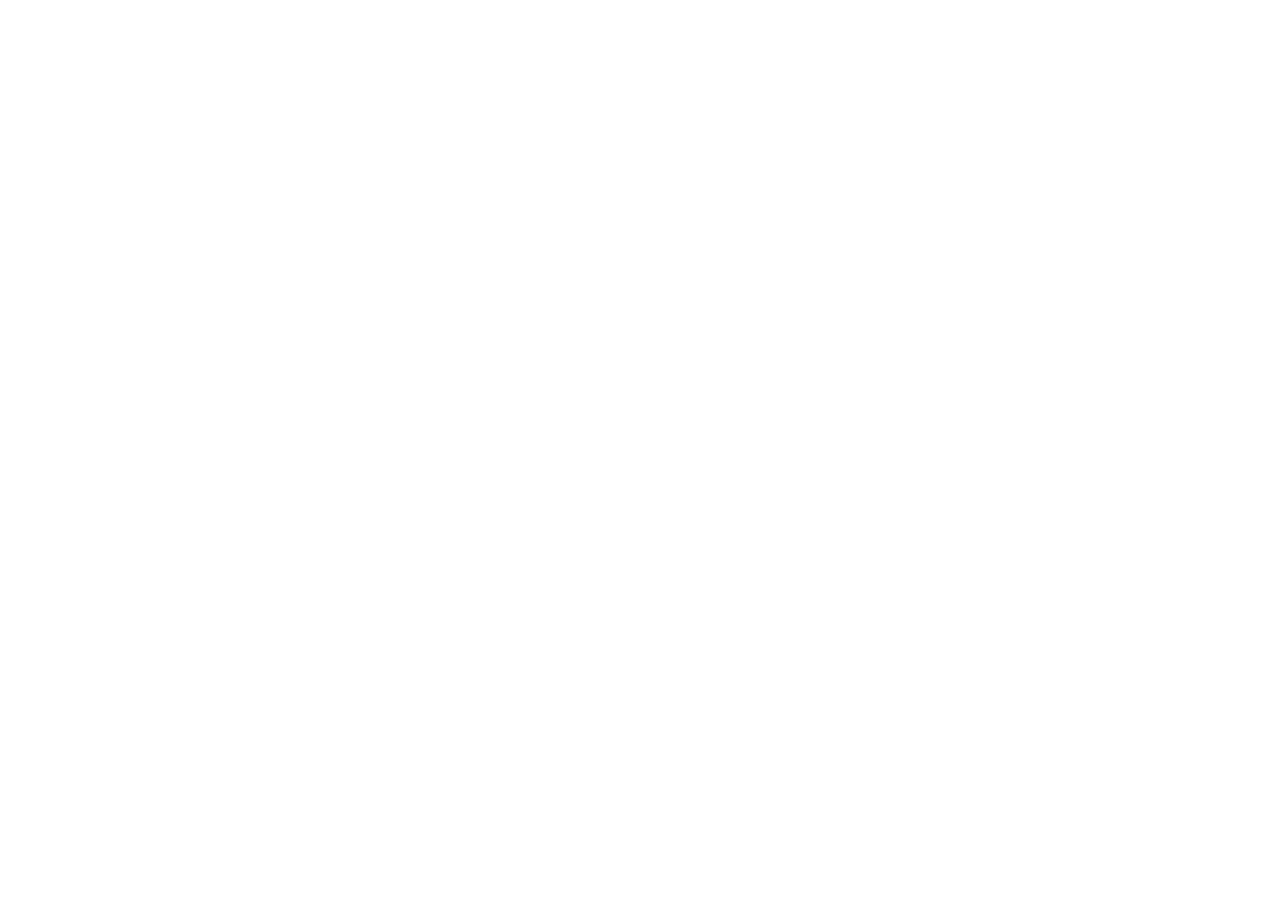
==== docs/index.html @ 75f7d2c1 "changing name-folder build to docs" ====
<!doctype html><html lang="en"><head><meta charset="utf-8"/><link rel="icon" href="/favicon.ico"/><meta name="viewport" content="width=device-width,initial-scale=1"/><meta name="theme-color" content="#000000"/><meta name="description" content="Web site created using create-react-app"/><link rel="apple-touch-icon" href="/logo192.png"/><link rel="manifest" href="/manifest.json"/><link rel="stylesheet" href="https://cdnjs.cloudflare.com/ajax/libs/animate.css/4.1.1/animate.min.css"/><title>Gif Expert App</title><link href="/static/css/main.fe8a722c.chunk.css" rel="stylesheet"></head><body><noscript>You need to enable JavaScript to run this app.</noscript><div id="root"></div><script>!function(e){function r(r){for(var n,p,f=r[0],i=r[1],l=r[2],c=0,s=[];c<f.length;c++)p=f[c],Object.prototype.hasOwnProperty.call(o,p)&&o[p]&&s.push(o[p][0]),o[p]=0;for(n in i)Object.prototype.hasOwnProperty.call(i,n)&&(e[n]=i[n]);for(a&&a(r);s.length;)s.shift()();return u.push.apply(u,l||[]),t()}function t(){for(var e,r=0;r<u.length;r++){for(var t=u[r],n=!0,f=1;f<t.length;f++){var i=t[f];0!==o[i]&&(n=!1)}n&&(u.splice(r--,1),e=p(p.s=t[0]))}return e}var n={},o={1:0},u=[];function p(r){if(n[r])return n[r].exports;var t=n[r]={i:r,l:!1,exports:{}};return e[r].call(t.exports,t,t.exports,p),t.l=!0,t.exports}p.m=e,p.c=n,p.d=function(e,r,t){p.o(e,r)||Object.defineProperty(e,r,{enumerable:!0,get:t})},p.r=function(e){"undefined"!=typeof Symbol&&Symbol.toStringTag&&Object.defineProperty(e,Symbol.toStringTag,{value:"Module"}),Object.defineProperty(e,"__esModule",{value:!0})},p.t=function(e,r){if(1&r&&(e=p(e)),8&r)return e;if(4&r&&"object"==typeof e&&e&&e.__esModule)return e;var t=Object.create(null);if(p.r(t),Object.defineProperty(t,"default",{enumerable:!0,value:e}),2&r&&"string"!=typeof e)for(var n in e)p.d(t,n,function(r){return e[r]}.bind(null,n));return t},p.n=function(e){var r=e&&e.__esModule?function(){return e.default}:function(){return e};return p.d(r,"a",r),r},p.o=function(e,r){return Object.prototype.hasOwnProperty.call(e,r)},p.p="/";var f=this["webpackJsonpgif-expert-app"]=this["webpackJsonpgif-expert-app"]||[],i=f.push.bind(f);f.push=r,f=f.slice();for(var l=0;l<f.length;l++)r(f[l]);var a=i;t()}([])</script><script src="/static/js/2.b04e268c.chunk.js"></script><script src="/static/js/main.61862073.chunk.js"></script></body></html>
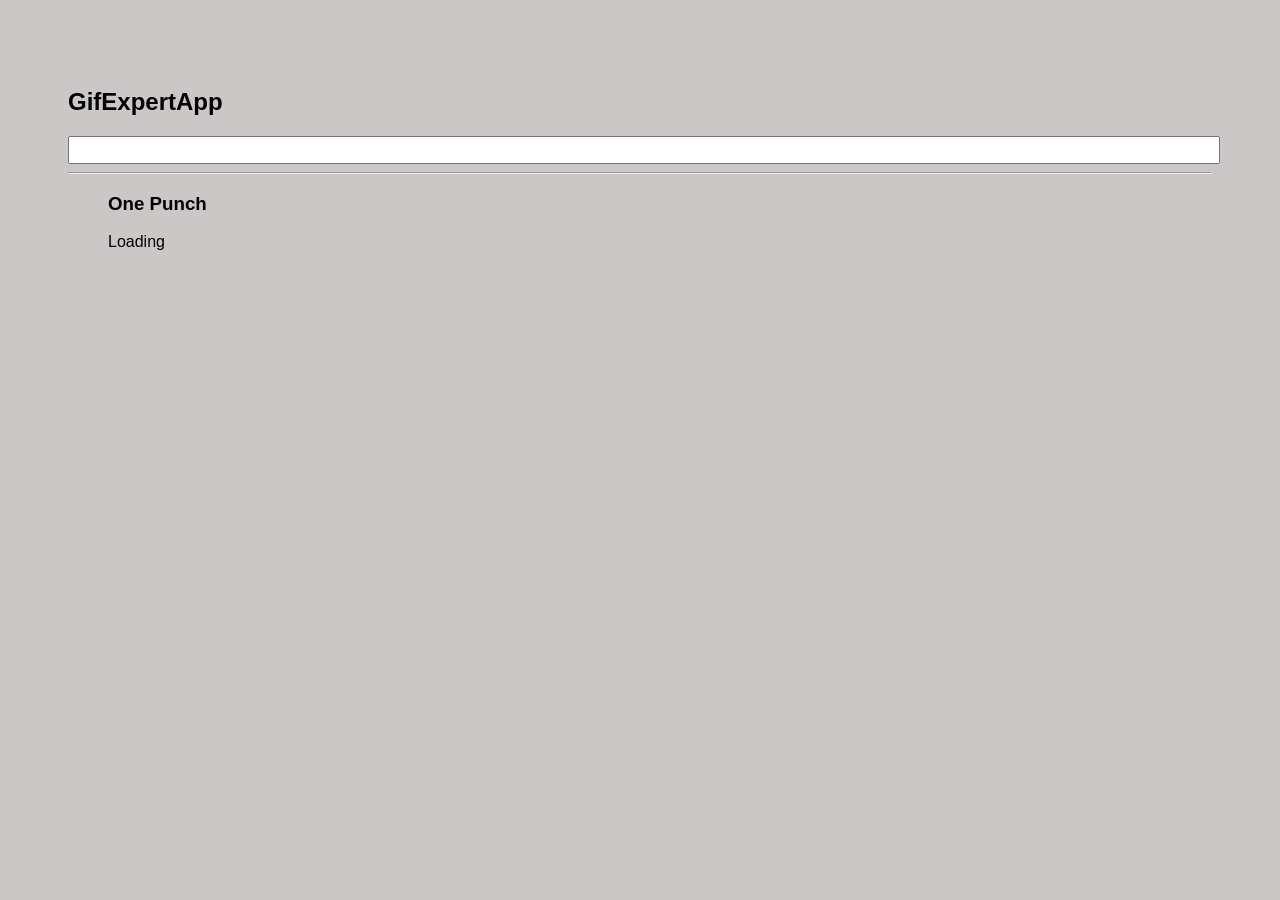
==== commit 9aea2890: "index.html update" ====
--- a/docs/index.html
+++ b/docs/index.html
@@ -1 +1,24 @@
-<!doctype html><html lang="en"><head><meta charset="utf-8"/><link rel="icon" href="/favicon.ico"/><meta name="viewport" content="width=device-width,initial-scale=1"/><meta name="theme-color" content="#000000"/><meta name="description" content="Web site created using create-react-app"/><link rel="apple-touch-icon" href="/logo192.png"/><link rel="manifest" href="/manifest.json"/><link rel="stylesheet" href="https://cdnjs.cloudflare.com/ajax/libs/animate.css/4.1.1/animate.min.css"/><title>Gif Expert App</title><link href="/static/css/main.fe8a722c.chunk.css" rel="stylesheet"></head><body><noscript>You need to enable JavaScript to run this app.</noscript><div id="root"></div><script>!function(e){function r(r){for(var n,p,f=r[0],i=r[1],l=r[2],c=0,s=[];c<f.length;c++)p=f[c],Object.prototype.hasOwnProperty.call(o,p)&&o[p]&&s.push(o[p][0]),o[p]=0;for(n in i)Object.prototype.hasOwnProperty.call(i,n)&&(e[n]=i[n]);for(a&&a(r);s.length;)s.shift()();return u.push.apply(u,l||[]),t()}function t(){for(var e,r=0;r<u.length;r++){for(var t=u[r],n=!0,f=1;f<t.length;f++){var i=t[f];0!==o[i]&&(n=!1)}n&&(u.splice(r--,1),e=p(p.s=t[0]))}return e}var n={},o={1:0},u=[];function p(r){if(n[r])return n[r].exports;var t=n[r]={i:r,l:!1,exports:{}};return e[r].call(t.exports,t,t.exports,p),t.l=!0,t.exports}p.m=e,p.c=n,p.d=function(e,r,t){p.o(e,r)||Object.defineProperty(e,r,{enumerable:!0,get:t})},p.r=function(e){"undefined"!=typeof Symbol&&Symbol.toStringTag&&Object.defineProperty(e,Symbol.toStringTag,{value:"Module"}),Object.defineProperty(e,"__esModule",{value:!0})},p.t=function(e,r){if(1&r&&(e=p(e)),8&r)return e;if(4&r&&"object"==typeof e&&e&&e.__esModule)return e;var t=Object.create(null);if(p.r(t),Object.defineProperty(t,"default",{enumerable:!0,value:e}),2&r&&"string"!=typeof e)for(var n in e)p.d(t,n,function(r){return e[r]}.bind(null,n));return t},p.n=function(e){var r=e&&e.__esModule?function(){return e.default}:function(){return e};return p.d(r,"a",r),r},p.o=function(e,r){return Object.prototype.hasOwnProperty.call(e,r)},p.p="/";var f=this["webpackJsonpgif-expert-app"]=this["webpackJsonpgif-expert-app"]||[],i=f.push.bind(f);f.push=r,f=f.slice();for(var l=0;l<f.length;l++)r(f[l]);var a=i;t()}([])</script><script src="/static/js/2.b04e268c.chunk.js"></script><script src="/static/js/main.61862073.chunk.js"></script></body></html>+<!doctype html>
+<html lang="en">
+
+<head>
+    <meta charset="utf-8" />
+    <link rel="icon" href="./favicon.ico" />
+    <meta name="viewport" content="width=device-width,initial-scale=1" />
+    <meta name="theme-color" content="#000000" />
+    <meta name="description" content="Web site created using create-react-app" />
+    <link rel="apple-touch-icon" href="./logo192.png" />
+    <link rel="manifest" href="./manifest.json" />
+    <link rel="stylesheet" href="https://cdnjs.cloudflare.com/ajax/libs/animate.css/4.1.1/animate.min.css" />
+    <title>Gif Expert App</title>
+    <link href="./static/css/main.fe8a722c.chunk.css" rel="stylesheet">
+</head>
+
+<body><noscript>You need to enable JavaScript to run this app.</noscript>
+    <div id="root"></div>
+    <script>!function (e) { function r(r) { for (var n, p, f = r[0], i = r[1], l = r[2], c = 0, s = []; c < f.length; c++)p = f[c], Object.prototype.hasOwnProperty.call(o, p) && o[p] && s.push(o[p][0]), o[p] = 0; for (n in i) Object.prototype.hasOwnProperty.call(i, n) && (e[n] = i[n]); for (a && a(r); s.length;)s.shift()(); return u.push.apply(u, l || []), t() } function t() { for (var e, r = 0; r < u.length; r++) { for (var t = u[r], n = !0, f = 1; f < t.length; f++) { var i = t[f]; 0 !== o[i] && (n = !1) } n && (u.splice(r--, 1), e = p(p.s = t[0])) } return e } var n = {}, o = { 1: 0 }, u = []; function p(r) { if (n[r]) return n[r].exports; var t = n[r] = { i: r, l: !1, exports: {} }; return e[r].call(t.exports, t, t.exports, p), t.l = !0, t.exports } p.m = e, p.c = n, p.d = function (e, r, t) { p.o(e, r) || Object.defineProperty(e, r, { enumerable: !0, get: t }) }, p.r = function (e) { "undefined" != typeof Symbol && Symbol.toStringTag && Object.defineProperty(e, Symbol.toStringTag, { value: "Module" }), Object.defineProperty(e, "__esModule", { value: !0 }) }, p.t = function (e, r) { if (1 & r && (e = p(e)), 8 & r) return e; if (4 & r && "object" == typeof e && e && e.__esModule) return e; var t = Object.create(null); if (p.r(t), Object.defineProperty(t, "default", { enumerable: !0, value: e }), 2 & r && "string" != typeof e) for (var n in e) p.d(t, n, function (r) { return e[r] }.bind(null, n)); return t }, p.n = function (e) { var r = e && e.__esModule ? function () { return e.default } : function () { return e }; return p.d(r, "a", r), r }, p.o = function (e, r) { return Object.prototype.hasOwnProperty.call(e, r) }, p.p = "/"; var f = this["webpackJsonpgif-expert-app"] = this["webpackJsonpgif-expert-app"] || [], i = f.push.bind(f); f.push = r, f = f.slice(); for (var l = 0; l < f.length; l++)r(f[l]); var a = i; t() }([])</script>
+    <script src="./static/js/2.b04e268c.chunk.js"></script>
+    <script src="./static/js/main.61862073.chunk.js"></script>
+</body>
+
+</html>
--- a/docs/static/css/main.fe8a722c.chunk.css
+++ b/docs/static/css/main.fe8a722c.chunk.css
@@ -0,0 +1,2 @@
+*{font-family:Arial,Helvetica,sans-serif}body{padding:60px;background-color:#ccc7c7}input{color:grey;font-size:1.2rem;width:100%}.card-grid{display:flex;flex-direction:row;flex-wrap:wrap}.card{align-content:center;border:1px solid red;border-radius:8px;margin-bottom:16px;margin-right:16px;overflow:hidden}.card p{padding:8px;text-align:center}.card img{max-height:170px}
+/*# sourceMappingURL=main.fe8a722c.chunk.css.map */
